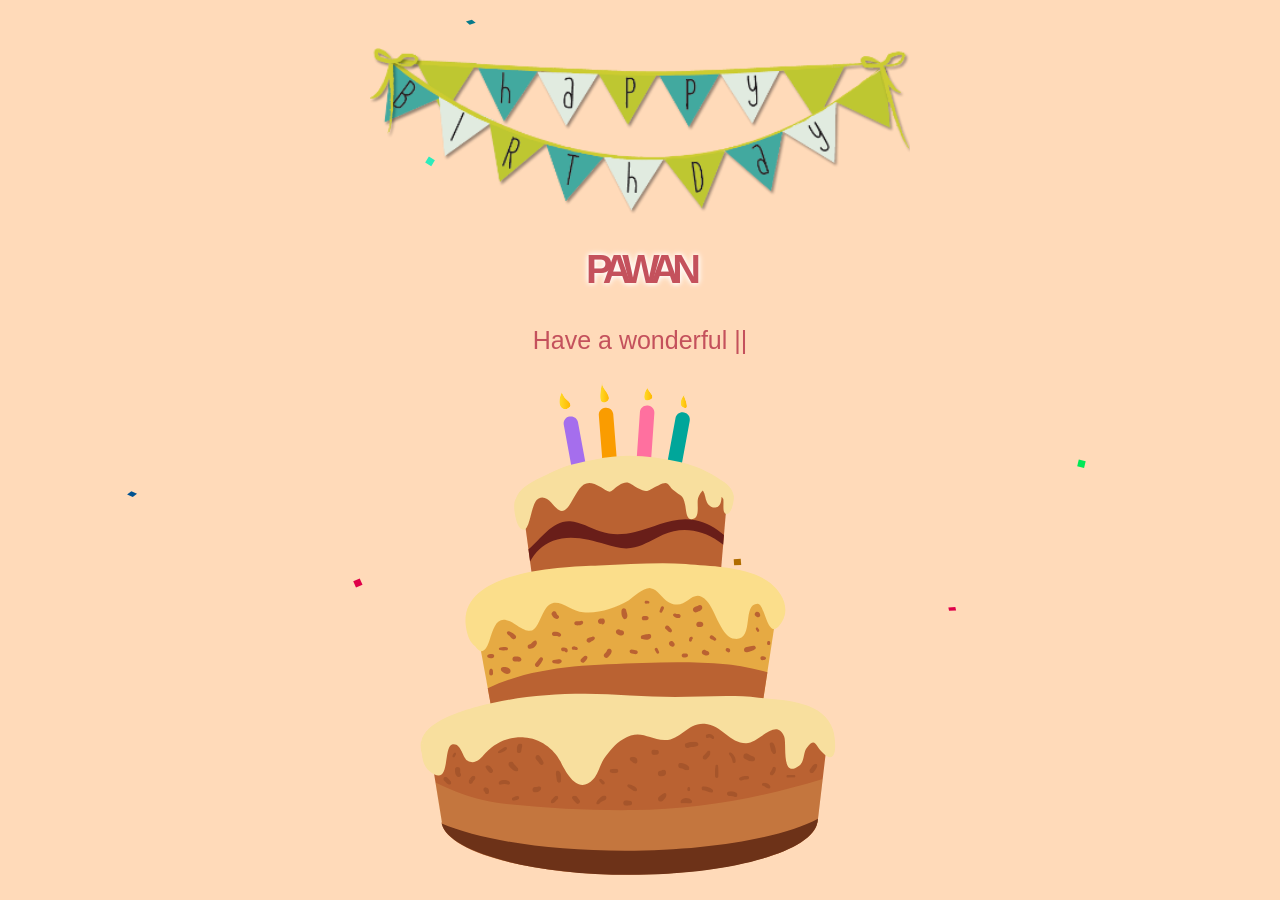
==== Happy Birthday.html @ 9dca4f77 "Initial birthday site with Pawan defaults" ====
<html class="gr__localhost"><head>
<meta http-equiv="content-type" content="text/html; charset=UTF-8">
    <title>Happy Birthday</title>
    <meta charset="utf-8">
    <meta name="viewport" content="width=device-width, initial-scale=1.0">
    
    
<link rel="stylesheet" href="Happy%20Birthday_files/bootstrap.css"><link rel="stylesheet" href="Happy%20Birthday_files/style.css"></head>

<body data-gr-c-s-loaded="true">
    <div>
        <div class="container">
            <div>
                <div class="row">
                    <div class="loader" style="display: none;">
                        <button id="play">Start</button>
                    </div>
                </div>
            </div>
        </div>
    </div>
    <audio class="song" controls="controls" loop="">
        <source src="Happy%20Birthday_files/music.mp3">
        
        Your browser isn't invited for super fun audio time.
    </audio>

    <canvas id="confetti" width="438" height="726"></canvas>
    <div class="container pt-5">
        <div class="row">
            <div class="col-12 col-xl-6 mx-auto">
                <img src="Happy%20Birthday_files/banner.png" alt="">
            </div>
            <div class="col-12  text-center">
                <div id="name" class="area">Pawan</div>
            </div>

            <div class="col-12 text-center">
                <div class="type-wrap">
                    <div id="typed-strings" class="typing" style="display: none;">
                        <h2>Happy Birthday <i id="nae">Pawan</i></h2>
                        <h2>Have a wonderful day</h2>
                        <h2>Filled with joy and happiness.</h2>
                    </div>
                    <span id="typed" style="white-space:pre;">Happy Birthday <i id="nae">Pawan</i></span><span class="typed-cursor">|</span>
                </div>
            </div>

            <div class="col-12 col-xl-6 mx-auto">
                <img src="Happy%20Birthday_files/cake.svg" alt="">
            </div>
        </div>

    </div>
    <img src="Happy%20Birthday_files/Balloon-Border.png" class="balloon-border" style="top: -500px;" width="100%">


<!-- Code injected by live-server -->
<script type="text/javascript">
	// <![CDATA[  <-- For SVG support
	if ('WebSocket' in window) {
		(function () {
			function refreshCSS() {
				var sheets = [].slice.call(document.getElementsByTagName("link"));
				var head = document.getElementsByTagName("head")[0];
				for (var i = 0; i < sheets.length; ++i) {
					var elem = sheets[i];
					var parent = elem.parentElement || head;
					parent.removeChild(elem);
					var rel = elem.rel;
					if (elem.href && typeof rel != "string" || rel.length == 0 || rel.toLowerCase() == "stylesheet") {
						var url = elem.href.replace(/(&|\?)_cacheOverride=\d+/, '');
						elem.href = url + (url.indexOf('?') >= 0 ? '&' : '?') + '_cacheOverride=' + (new Date().valueOf());
					}
					parent.appendChild(elem);
				}
			}
			var protocol = window.location.protocol === 'http:' ? 'ws://' : 'wss://';
			var address = protocol + window.location.host + window.location.pathname + '/ws';
			var socket = new WebSocket(address);
			socket.onmessage = function (msg) {
				if (msg.data == 'reload') window.location.reload();
				else if (msg.data == 'refreshcss') refreshCSS();
			};
			if (sessionStorage && !sessionStorage.getItem('IsThisFirstTime_Log_From_LiveServer')) {
				console.log('Live reload enabled.');
				sessionStorage.setItem('IsThisFirstTime_Log_From_LiveServer', true);
			}
		})();
	}
	else {
		console.error('Upgrade your browser. This Browser is NOT supported WebSocket for Live-Reloading.');
	}
	// ]]>
</script>
<script src="Happy%20Birthday_files/snowflakes.js"></script>
<script src="Happy%20Birthday_files/jquery.js"></script>
<script src="Happy%20Birthday_files/typed.js"></script>
<script src="Happy%20Birthday_files/script.js"></script><style type="text/css" data-typed-js-css="true">
        .typed-cursor{
          opacity: 1;
        }
        .typed-cursor.typed-cursor--blink{
          animation: typedjsBlink 0.7s infinite;
          -webkit-animation: typedjsBlink 0.7s infinite;
                  animation: typedjsBlink 0.7s infinite;
        }
        @keyframes typedjsBlink{
          50% { opacity: 0.0; }
        }
        @-webkit-keyframes typedjsBlink{
          0% { opacity: 1; }
          50% { opacity: 0.0; }
          100% { opacity: 1; }
        }
      </style>
<script>

</script>

</body><span class="gr__tooltip"><span class="gr__tooltip-content"></span><i class="gr__tooltip-logo"></i><span class="gr__triangle"></span></span></html>
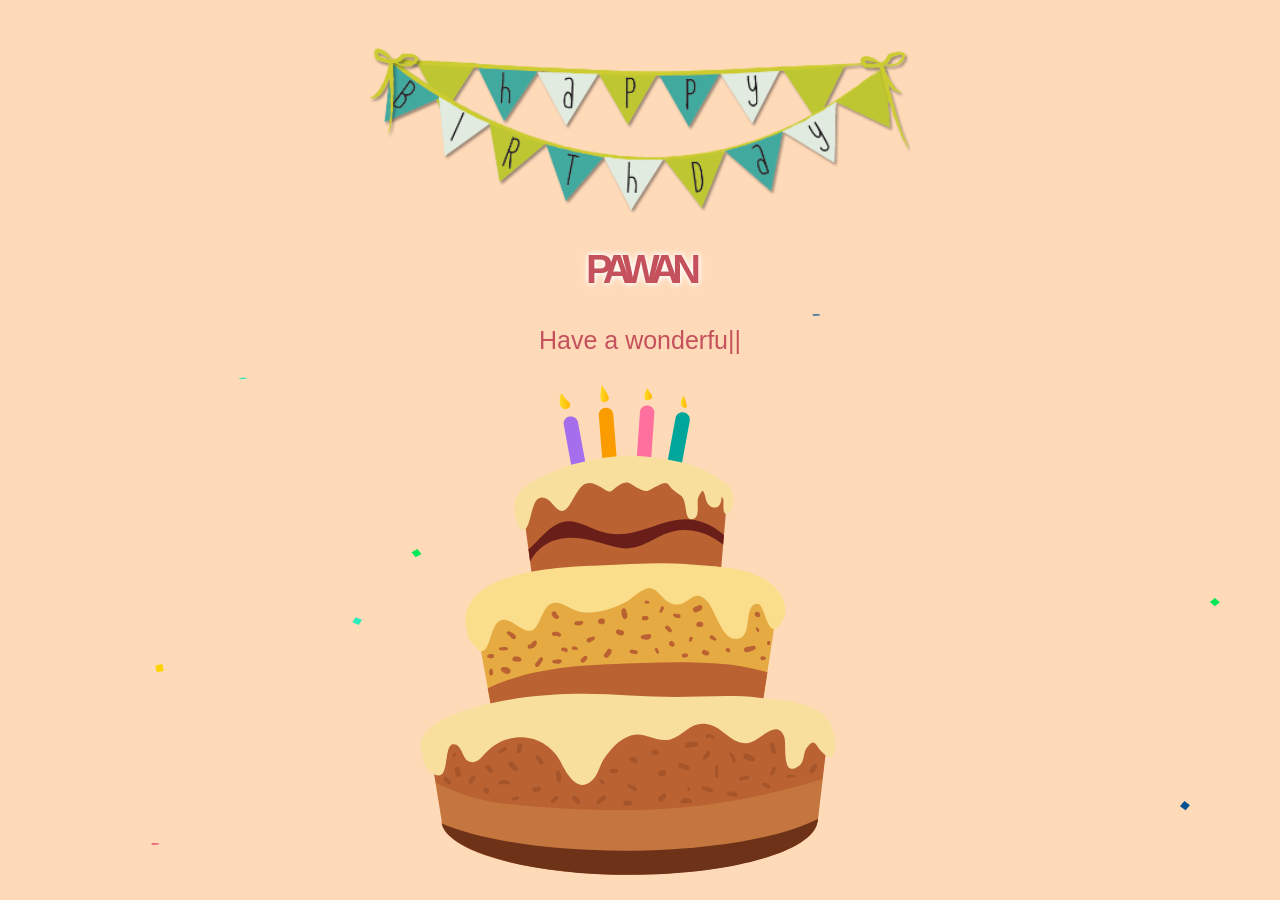
==== commit d5cd4b9f: "Update birthday audio to the_mountain track" ====
--- a/Happy Birthday.html
+++ b/Happy Birthday.html
@@ -20,7 +20,7 @@
         </div>
     </div>
     <audio class="song" controls="controls" loop="">
-        <source src="Happy%20Birthday_files/music.mp3">
+        <source src="the_mountain-happy-birthday-508020.mp3" type="audio/mpeg">
         
         Your browser isn't invited for super fun audio time.
     </audio>
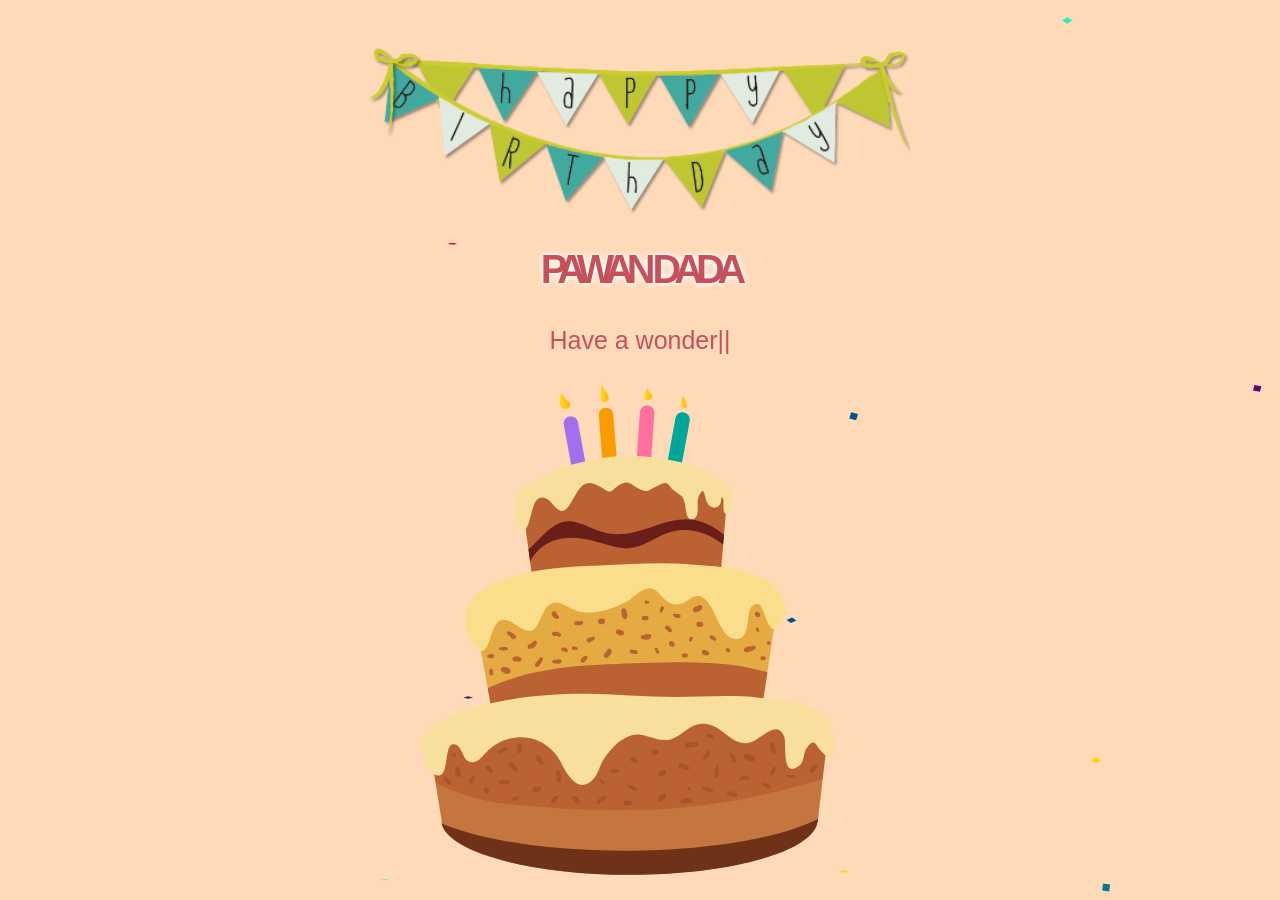
==== commit 301c04b5: "Set birthday name to Pawan DADA" ====
--- a/Happy Birthday.html
+++ b/Happy Birthday.html
@@ -32,17 +32,17 @@
                 <img src="Happy%20Birthday_files/banner.png" alt="">
             </div>
             <div class="col-12  text-center">
-                <div id="name" class="area">Pawan</div>
+                <div id="name" class="area">Pawan DADA</div>
             </div>
 
             <div class="col-12 text-center">
                 <div class="type-wrap">
                     <div id="typed-strings" class="typing" style="display: none;">
-                        <h2>Happy Birthday <i id="nae">Pawan</i></h2>
+                        <h2>Happy Birthday <i id="nae">Pawan DADA</i></h2>
                         <h2>Have a wonderful day</h2>
                         <h2>Filled with joy and happiness.</h2>
                     </div>
-                    <span id="typed" style="white-space:pre;">Happy Birthday <i id="nae">Pawan</i></span><span class="typed-cursor">|</span>
+                    <span id="typed" style="white-space:pre;">Happy Birthday <i id="nae">Pawan DADA</i></span><span class="typed-cursor">|</span>
                 </div>
             </div>
 
